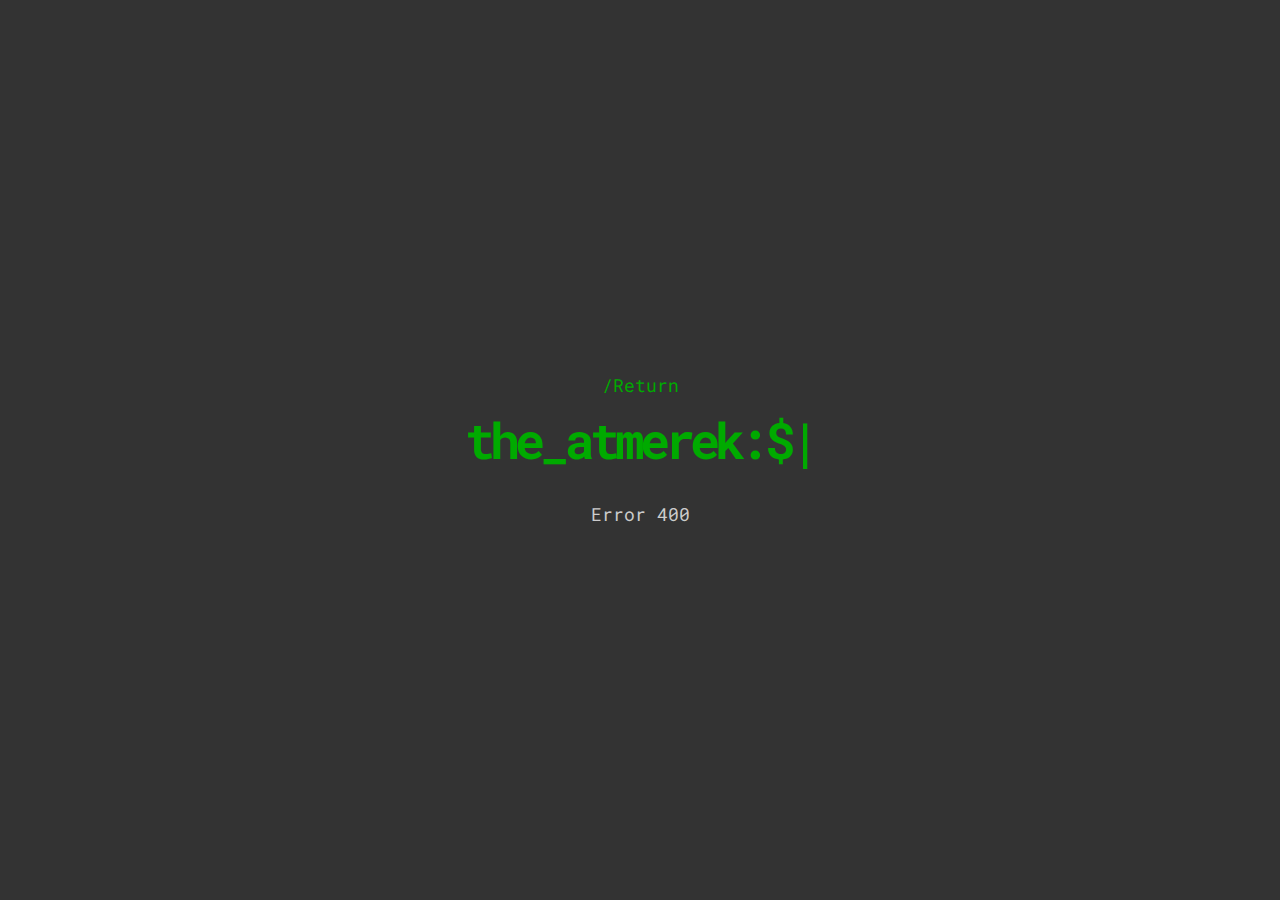
==== error-pages/400/index.html @ 112f9adf "Add files via upload" ====
<!DOCTYPE html>
<html lang="en" >
<head>
  <meta charset="UTF-8">
  <title>Error 400</title>
  <link rel="stylesheet" href="/style.css">

</head>
<body>

<div class="container">
      <nav>
        <ul>
          <a href="https://the.atmerek.xyz">/Return</a>
        </ul>
      </nav>
      <main>
        <h1>the_atmerek:$<span class="cursor">|</span></h1>
        <center>Error 400</center>
      </main>
    </div>
</body>
</html>
---- style.css ----
@import url("https://fonts.googleapis.com/css2?family=Roboto+Mono:wght@300;400;700&display=swap");

* {
  box-sizing: border-box;
  padding: 0;
  margin: 0;
}

:root {
  --text-color: #00aa00;
}

body {
  font-family: "Roboto Mono", sans-serif;
  background-color: #333;
  color: #ccc;
  font-size: 18px;
  line-height: 1.6;
}

.container {
  max-width: 1000px;
  margin: auto;
  display: flex;
  flex-direction: column;
  justify-content: center;
  align-items: center;
  min-height: 100vh;
}

ul {
  list-style-type: none;
}

nav {
  width: 40%;
}

nav ul {
  display: flex;
  justify-content: space-around;
  align-items: center;
}

nav ul li {
  color: var(--text-color);
  cursor: pointer;
}

h1 {
  color: var(--text-color);
  font-size: 50px;
  letter-spacing: -5px;
  margin-bottom: 20px;
}

h2 {
  color: var(--text-color);
}

h3 {
  margin-bottom: 10px;
}

a {
  color: var(--text-color);
  text-decoration: none;
}

.hidden {
  display: none;
}

.wb-body {
  background-color: #111;
  padding: 20px;
}

p {
  margin: 20px 0;
}

.cursor {
  font-weight: 700;
  animation: 1s blink step-end infinite;
}

@keyframes blink {
  from,
  to {
    color: transparent;
  }
  50% {
    color: var(--text-color);
  }
}
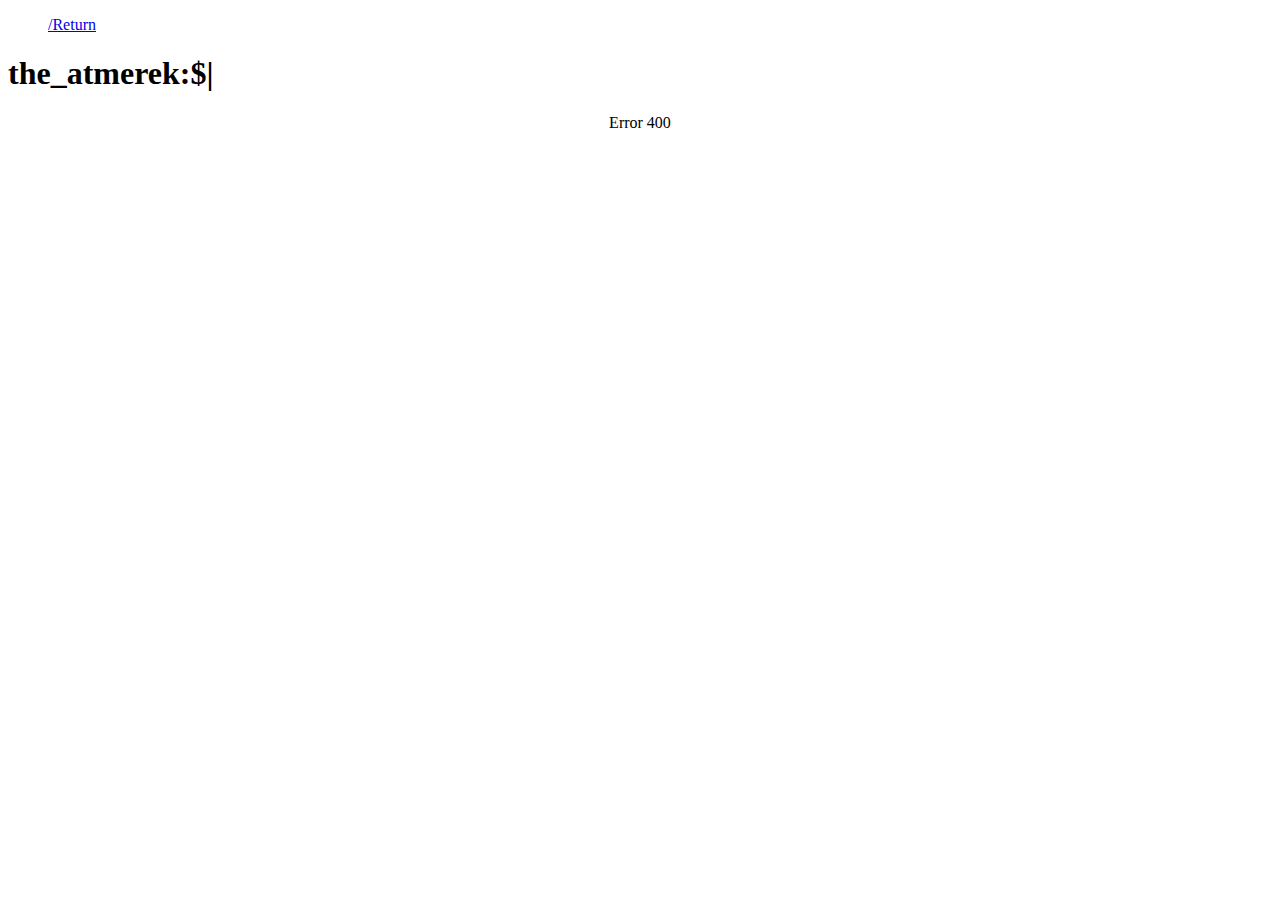
==== commit a0d421f9: "New scss support" ====
--- a/error-pages/400/index.html
+++ b/error-pages/400/index.html
@@ -3,11 +3,13 @@
 <head>
   <meta charset="UTF-8">
   <title>Error 400</title>
-  <link rel="stylesheet" href="/style.css">
+  <link rel="stylesheet" href="/style.scss">
 
 </head>
 <body>
 
+<div class="noise"></div>
+<div class="overlay"></div>
 <div class="container">
       <nav>
         <ul>
